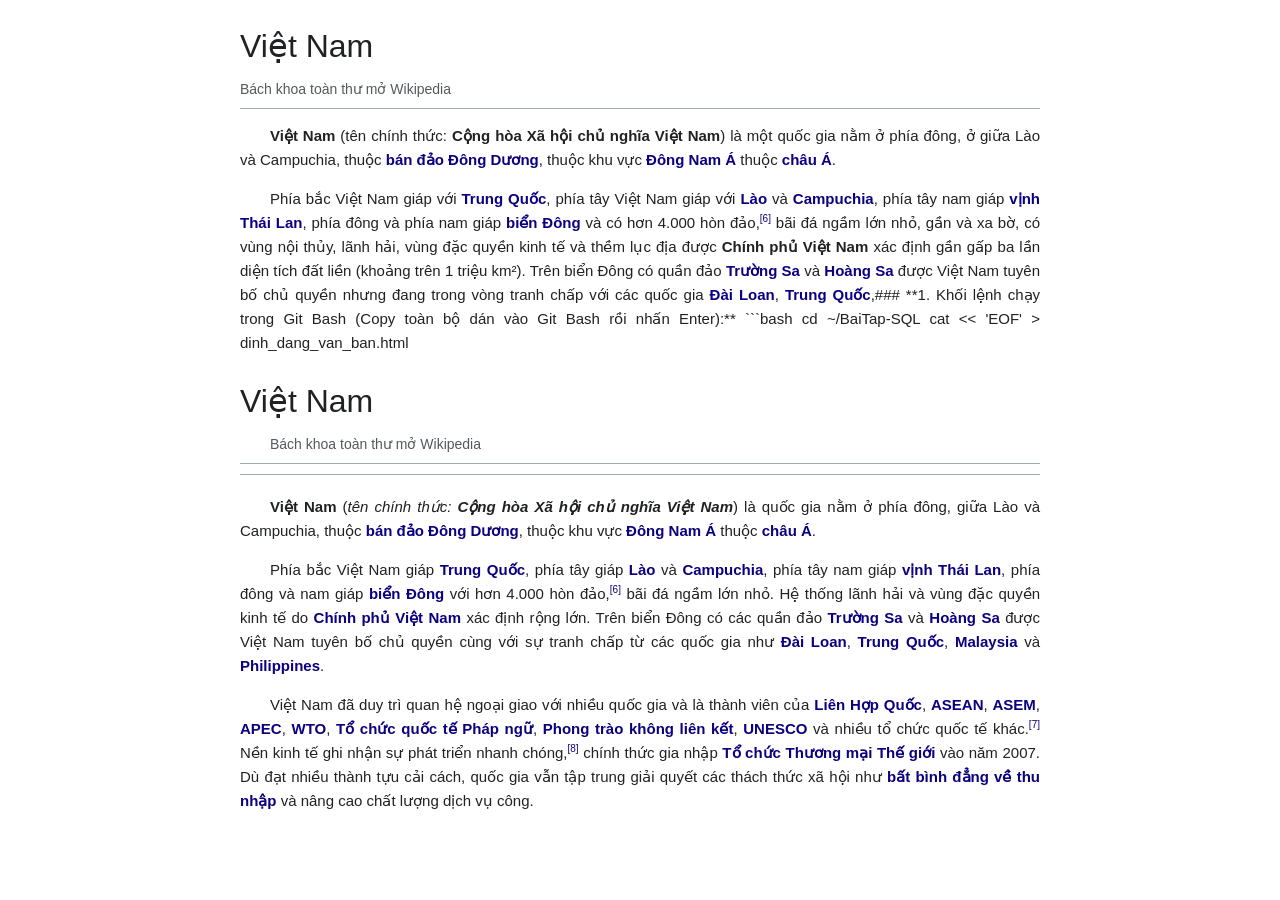
==== dinh_dang_van_ban.html @ 1d047cb6 "Add exercise: Định dạng văn bản với CSS" ====
<!DOCTYPE html>
<html lang="vi">
<head>
    <meta charset="UTF-8">
    <title>Định dạng văn bản CSS - Việt Nam Wikipedia</title>
    <style>
        body {
            font-family: Arial, Helvetica, sans-serif;
            line-height: 1.6;
            color: #202122;
            max-width: 900px;
            margin: 20px auto;
            padding: 0 20px;
        }

        h1 {
            font-size: 32px;
            font-weight: bold;
            margin-bottom: 4px;
        }

        .subtitle {
            font-size: 14px;
            color: #54595d;
            border-bottom: 1px solid #a2a9b1;
            padding-bottom: 8px;
            margin-bottom: 20px;
        }

        p {
            text-indent: 40px;
            text-align: justify;
            font-size: 15px;
            margin-bottom: 16px;
        }

        .bold-text {
            font-weight: bold;
        }

        .blue-text {
            color: #0b0080;
            font-weight: bold;
        }

        sup {
            font-size: 11px;
            color: #0b0080;
        }
    </style>
</head>
<body>

    <h1>Việt Nam</h1>
    <div class="subtitle">Bách khoa toàn thư mở Wikipedia</div>

    <p>
        <span class="bold-text">Việt Nam</span> (tên chính thức: <span class="bold-text">Cộng hòa Xã hội chủ nghĩa Việt Nam</span>) là một quốc gia nằm ở phía đông, ở giữa Lào và Campuchia, thuộc <span class="blue-text">bán đảo Đông Dương</span>, thuộc khu vực <span class="blue-text">Đông Nam Á</span> thuộc <span class="blue-text">châu Á</span>.
    </p>

    <p>
        Phía bắc Việt Nam giáp với <span class="blue-text">Trung Quốc</span>, phía tây Việt Nam giáp với <span class="blue-text">Lào</span> và <span class="blue-text">Campuchia</span>, phía tây nam giáp <span class="blue-text">vịnh Thái Lan</span>, phía đông và phía nam giáp <span class="blue-text">biển Đông</span> và có hơn 4.000 hòn đảo,<sup>[6]</sup> bãi đá ngầm lớn nhỏ, gần và xa bờ, có vùng nội thủy, lãnh hải, vùng đặc quyền kinh tế và thềm lục địa được <span class="bold-text">Chính phủ Việt Nam</span> xác định gần gấp ba lần diện tích đất liền (khoảng trên 1 triệu km²). Trên biển Đông có quần đảo <span class="blue-text">Trường Sa</span> và <span class="blue-text">Hoàng Sa</span> được Việt Nam tuyên bố chủ quyền nhưng đang trong vòng tranh chấp với các quốc gia <span class="blue-text">Đài Loan</span>, <span class="blue-text">Trung Quốc</span>,### **1. Khối lệnh chạy trong Git Bash (Copy toàn bộ dán vào Git Bash rồi nhấn Enter):**

```bash
cd ~/BaiTap-SQL

cat << 'EOF' > dinh_dang_van_ban.html
<!DOCTYPE html>
<html lang="vi">
<head>
    <meta charset="UTF-8">
    <title>Định dạng văn bản với CSS</title>
    <style>
        body {
            font-family: Arial, Helvetica, sans-serif;
            line-height: 1.6;
            color: #202122;
            max-width: 800px;
            margin: 20px auto;
            padding: 0 15px;
        }

        h1 {
            font-size: 32px;
            font-weight: normal;
            margin-bottom: 5px;
        }

        .subtitle {
            font-size: 14px;
            color: #54595d;
            margin-top: 0;
            margin-bottom: 10px;
        }

        hr {
            border: 0;
            border-top: 1px solid #a2a9b1;
            margin-bottom: 20px;
        }

        p {
            text-align: justify;
            text-indent: 30px;
            font-size: 15px;
            margin-bottom: 15px;
        }

        a {
            color: #0b0080;
            text-decoration: none;
            font-weight: bold;
        }

        a:hover {
            text-decoration: underline;
        }

        .italic-text {
            font-style: italic;
        }

        sup {
            font-size: 10px;
            color: #0b0080;
        }
    </style>
</head>
<body>

    <h1>Việt Nam</h1>
    <p class="subtitle">Bách khoa toàn thư mở Wikipedia</p>
    <hr>

    <p>
        <strong>Việt Nam</strong> (<span class="italic-text">tên chính thức: <strong>Cộng hòa Xã hội chủ nghĩa Việt Nam</strong></span>) là quốc gia nằm ở phía đông, giữa Lào và Campuchia, thuộc <a href="#">bán đảo Đông Dương</a>, thuộc khu vực <a href="#">Đông Nam Á</a> thuộc <a href="#">châu Á</a>.
    </p>

    <p>
        Phía bắc Việt Nam giáp <a href="#">Trung Quốc</a>, phía tây giáp <a href="#">Lào</a> và <a href="#">Campuchia</a>, phía tây nam giáp <a href="#">vịnh Thái Lan</a>, phía đông và nam giáp <a href="#">biển Đông</a> với hơn 4.000 hòn đảo,<sup>[6]</sup> bãi đá ngầm lớn nhỏ. Hệ thống lãnh hải và vùng đặc quyền kinh tế do <a href="#">Chính phủ Việt Nam</a> xác định rộng lớn. Trên biển Đông có các quần đảo <a href="#">Trường Sa</a> và <a href="#">Hoàng Sa</a> được Việt Nam tuyên bố chủ quyền cùng với sự tranh chấp từ các quốc gia như <a href="#">Đài Loan</a>, <a href="#">Trung Quốc</a>, <a href="#">Malaysia</a> và <a href="#">Philippines</a>.
    </p>

    <p>
        Việt Nam đã duy trì quan hệ ngoại giao với nhiều quốc gia và là thành viên của <a href="#">Liên Hợp Quốc</a>, <a href="#">ASEAN</a>, <a href="#">ASEM</a>, <a href="#">APEC</a>, <a href="#">WTO</a>, <a href="#">Tổ chức quốc tế Pháp ngữ</a>, <a href="#">Phong trào không liên kết</a>, <a href="#">UNESCO</a> và nhiều tổ chức quốc tế khác.<sup>[7]</sup> Nền kinh tế ghi nhận sự phát triển nhanh chóng,<sup>[8]</sup> chính thức gia nhập <a href="#">Tổ chức Thương mại Thế giới</a> vào năm 2007. Dù đạt nhiều thành tựu cải cách, quốc gia vẫn tập trung giải quyết các thách thức xã hội như <a href="#">bất bình đẳng về thu nhập</a> và nâng cao chất lượng dịch vụ công.
    </p>

</body>
</html>
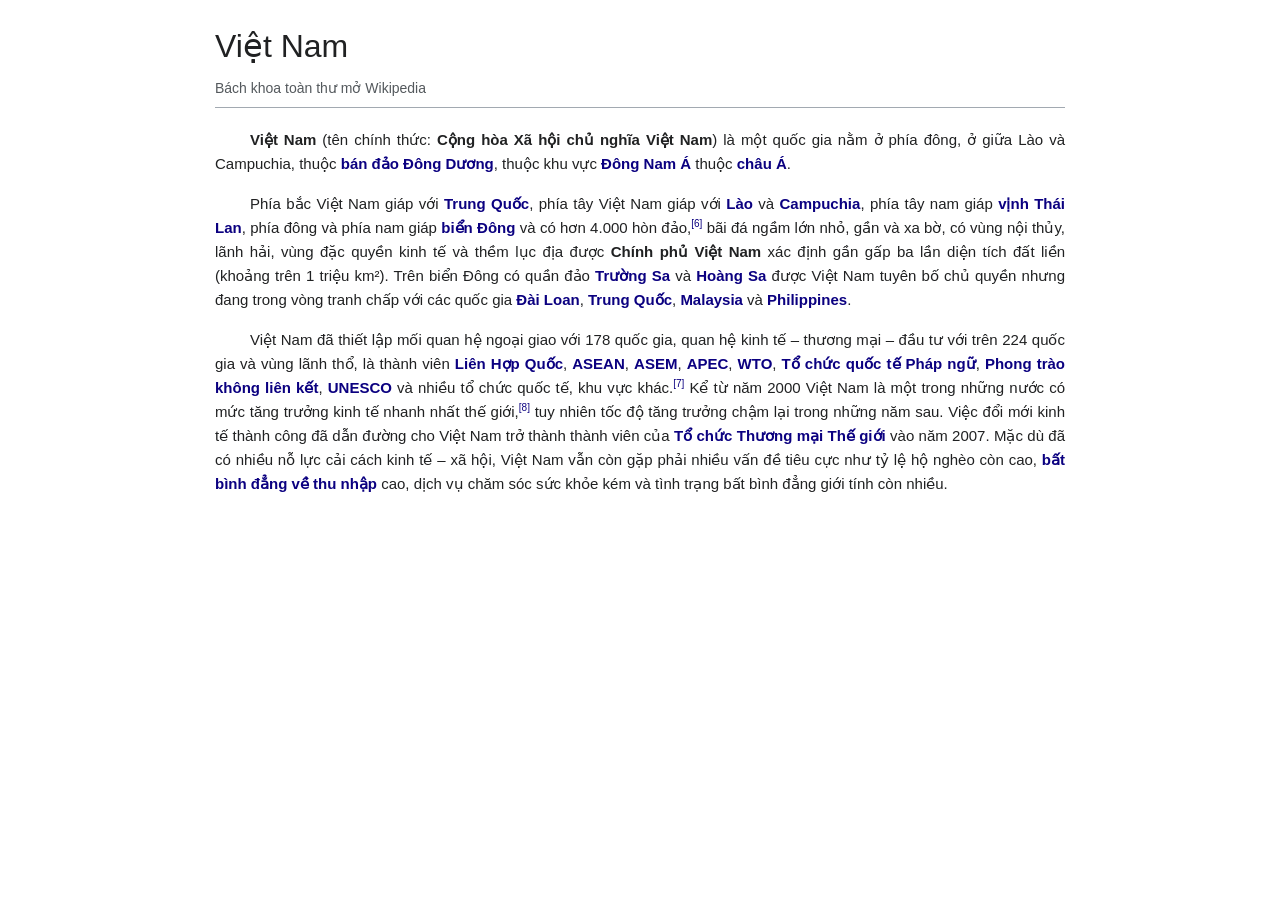
==== commit ed19ccbf: "Add assignment: Định dạng văn bản với CSS in dinh_dang_van_ban.html and index.html" ====
--- a/dinh_dang_van_ban.html
+++ b/dinh_dang_van_ban.html
@@ -2,20 +2,20 @@
 <html lang="vi">
 <head>
     <meta charset="UTF-8">
-    <title>Định dạng văn bản CSS - Việt Nam Wikipedia</title>
+    <title>Định dạng văn bản với CSS</title>
     <style>
         body {
             font-family: Arial, Helvetica, sans-serif;
             line-height: 1.6;
             color: #202122;
-            max-width: 900px;
+            max-width: 850px;
             margin: 20px auto;
-            padding: 0 20px;
+            padding: 0 15px;
         }
 
         h1 {
             font-size: 32px;
-            font-weight: bold;
+            font-weight: normal;
             margin-bottom: 4px;
         }
 
@@ -28,8 +28,8 @@
         }
 
         p {
-            text-indent: 40px;
             text-align: justify;
+            text-indent: 35px;
             font-size: 15px;
             margin-bottom: 16px;
         }
@@ -38,86 +38,14 @@
             font-weight: bold;
         }
 
-        .blue-text {
+        .link-text {
             color: #0b0080;
             font-weight: bold;
+            text-decoration: none;
         }
 
-        sup {
-            font-size: 11px;
-            color: #0b0080;
-        }
-    </style>
-</head>
-<body>
-
-    <h1>Việt Nam</h1>
-    <div class="subtitle">Bách khoa toàn thư mở Wikipedia</div>
-
-    <p>
-        <span class="bold-text">Việt Nam</span> (tên chính thức: <span class="bold-text">Cộng hòa Xã hội chủ nghĩa Việt Nam</span>) là một quốc gia nằm ở phía đông, ở giữa Lào và Campuchia, thuộc <span class="blue-text">bán đảo Đông Dương</span>, thuộc khu vực <span class="blue-text">Đông Nam Á</span> thuộc <span class="blue-text">châu Á</span>.
-    </p>
-
-    <p>
-        Phía bắc Việt Nam giáp với <span class="blue-text">Trung Quốc</span>, phía tây Việt Nam giáp với <span class="blue-text">Lào</span> và <span class="blue-text">Campuchia</span>, phía tây nam giáp <span class="blue-text">vịnh Thái Lan</span>, phía đông và phía nam giáp <span class="blue-text">biển Đông</span> và có hơn 4.000 hòn đảo,<sup>[6]</sup> bãi đá ngầm lớn nhỏ, gần và xa bờ, có vùng nội thủy, lãnh hải, vùng đặc quyền kinh tế và thềm lục địa được <span class="bold-text">Chính phủ Việt Nam</span> xác định gần gấp ba lần diện tích đất liền (khoảng trên 1 triệu km²). Trên biển Đông có quần đảo <span class="blue-text">Trường Sa</span> và <span class="blue-text">Hoàng Sa</span> được Việt Nam tuyên bố chủ quyền nhưng đang trong vòng tranh chấp với các quốc gia <span class="blue-text">Đài Loan</span>, <span class="blue-text">Trung Quốc</span>,### **1. Khối lệnh chạy trong Git Bash (Copy toàn bộ dán vào Git Bash rồi nhấn Enter):**
-
-```bash
-cd ~/BaiTap-SQL
-
-cat << 'EOF' > dinh_dang_van_ban.html
-<!DOCTYPE html>
-<html lang="vi">
-<head>
-    <meta charset="UTF-8">
-    <title>Định dạng văn bản với CSS</title>
-    <style>
-        body {
-            font-family: Arial, Helvetica, sans-serif;
-            line-height: 1.6;
-            color: #202122;
-            max-width: 800px;
-            margin: 20px auto;
-            padding: 0 15px;
-        }
-
-        h1 {
-            font-size: 32px;
-            font-weight: normal;
-            margin-bottom: 5px;
-        }
-
-        .subtitle {
-            font-size: 14px;
-            color: #54595d;
-            margin-top: 0;
-            margin-bottom: 10px;
-        }
-
-        hr {
-            border: 0;
-            border-top: 1px solid #a2a9b1;
-            margin-bottom: 20px;
-        }
-
-        p {
-            text-align: justify;
-            text-indent: 30px;
-            font-size: 15px;
-            margin-bottom: 15px;
-        }
-
-        a {
-            color: #0b0080;
-            text-decoration: none;
-            font-weight: bold;
-        }
-
-        a:hover {
+        .link-text:hover {
             text-decoration: underline;
-        }
-
-        .italic-text {
-            font-style: italic;
         }
 
         sup {
@@ -129,19 +57,18 @@
 <body>
 
     <h1>Việt Nam</h1>
-    <p class="subtitle">Bách khoa toàn thư mở Wikipedia</p>
-    <hr>
+    <div class="subtitle">Bách khoa toàn thư mở Wikipedia</div>
 
     <p>
-        <strong>Việt Nam</strong> (<span class="italic-text">tên chính thức: <strong>Cộng hòa Xã hội chủ nghĩa Việt Nam</strong></span>) là quốc gia nằm ở phía đông, giữa Lào và Campuchia, thuộc <a href="#">bán đảo Đông Dương</a>, thuộc khu vực <a href="#">Đông Nam Á</a> thuộc <a href="#">châu Á</a>.
+        <span class="bold-text">Việt Nam</span> (tên chính thức: <span class="bold-text">Cộng hòa Xã hội chủ nghĩa Việt Nam</span>) là một quốc gia nằm ở phía đông, ở giữa Lào và Campuchia, thuộc <a href="#" class="link-text">bán đảo Đông Dương</a>, thuộc khu vực <a href="#" class="link-text">Đông Nam Á</a> thuộc <a href="#" class="link-text">châu Á</a>.
     </p>
 
     <p>
-        Phía bắc Việt Nam giáp <a href="#">Trung Quốc</a>, phía tây giáp <a href="#">Lào</a> và <a href="#">Campuchia</a>, phía tây nam giáp <a href="#">vịnh Thái Lan</a>, phía đông và nam giáp <a href="#">biển Đông</a> với hơn 4.000 hòn đảo,<sup>[6]</sup> bãi đá ngầm lớn nhỏ. Hệ thống lãnh hải và vùng đặc quyền kinh tế do <a href="#">Chính phủ Việt Nam</a> xác định rộng lớn. Trên biển Đông có các quần đảo <a href="#">Trường Sa</a> và <a href="#">Hoàng Sa</a> được Việt Nam tuyên bố chủ quyền cùng với sự tranh chấp từ các quốc gia như <a href="#">Đài Loan</a>, <a href="#">Trung Quốc</a>, <a href="#">Malaysia</a> và <a href="#">Philippines</a>.
+        Phía bắc Việt Nam giáp với <a href="#" class="link-text">Trung Quốc</a>, phía tây Việt Nam giáp với <a href="#" class="link-text">Lào</a> và <a href="#" class="link-text">Campuchia</a>, phía tây nam giáp <a href="#" class="link-text">vịnh Thái Lan</a>, phía đông và phía nam giáp <a href="#" class="link-text">biển Đông</a> và có hơn 4.000 hòn đảo,<sup>[6]</sup> bãi đá ngầm lớn nhỏ, gần và xa bờ, có vùng nội thủy, lãnh hải, vùng đặc quyền kinh tế và thềm lục địa được <span class="bold-text">Chính phủ Việt Nam</span> xác định gần gấp ba lần diện tích đất liền (khoảng trên 1 triệu km²). Trên biển Đông có quần đảo <a href="#" class="link-text">Trường Sa</a> và <a href="#" class="link-text">Hoàng Sa</a> được Việt Nam tuyên bố chủ quyền nhưng đang trong vòng tranh chấp với các quốc gia <a href="#" class="link-text">Đài Loan</a>, <a href="#" class="link-text">Trung Quốc</a>, <a href="#" class="link-text">Malaysia</a> và <a href="#" class="link-text">Philippines</a>.
     </p>
 
     <p>
-        Việt Nam đã duy trì quan hệ ngoại giao với nhiều quốc gia và là thành viên của <a href="#">Liên Hợp Quốc</a>, <a href="#">ASEAN</a>, <a href="#">ASEM</a>, <a href="#">APEC</a>, <a href="#">WTO</a>, <a href="#">Tổ chức quốc tế Pháp ngữ</a>, <a href="#">Phong trào không liên kết</a>, <a href="#">UNESCO</a> và nhiều tổ chức quốc tế khác.<sup>[7]</sup> Nền kinh tế ghi nhận sự phát triển nhanh chóng,<sup>[8]</sup> chính thức gia nhập <a href="#">Tổ chức Thương mại Thế giới</a> vào năm 2007. Dù đạt nhiều thành tựu cải cách, quốc gia vẫn tập trung giải quyết các thách thức xã hội như <a href="#">bất bình đẳng về thu nhập</a> và nâng cao chất lượng dịch vụ công.
+        Việt Nam đã thiết lập mối quan hệ ngoại giao với 178 quốc gia, quan hệ kinh tế – thương mại – đầu tư với trên 224 quốc gia và vùng lãnh thổ, là thành viên <a href="#" class="link-text">Liên Hợp Quốc</a>, <a href="#" class="link-text">ASEAN</a>, <a href="#" class="link-text">ASEM</a>, <a href="#" class="link-text">APEC</a>, <a href="#" class="link-text">WTO</a>, <a href="#" class="link-text">Tổ chức quốc tế Pháp ngữ</a>, <a href="#" class="link-text">Phong trào không liên kết</a>, <a href="#" class="link-text">UNESCO</a> và nhiều tổ chức quốc tế, khu vực khác.<sup>[7]</sup> Kể từ năm 2000 Việt Nam là một trong những nước có mức tăng trưởng kinh tế nhanh nhất thế giới,<sup>[8]</sup> tuy nhiên tốc độ tăng trưởng chậm lại trong những năm sau. Việc đổi mới kinh tế thành công đã dẫn đường cho Việt Nam trở thành thành viên của <a href="#" class="link-text">Tổ chức Thương mại Thế giới</a> vào năm 2007. Mặc dù đã có nhiều nỗ lực cải cách kinh tế – xã hội, Việt Nam vẫn còn gặp phải nhiều vấn đề tiêu cực như tỷ lệ hộ nghèo còn cao, <a href="#" class="link-text">bất bình đẳng về thu nhập</a> cao, dịch vụ chăm sóc sức khỏe kém và tình trạng bất bình đẳng giới tính còn nhiều.
     </p>
 
 </body>
